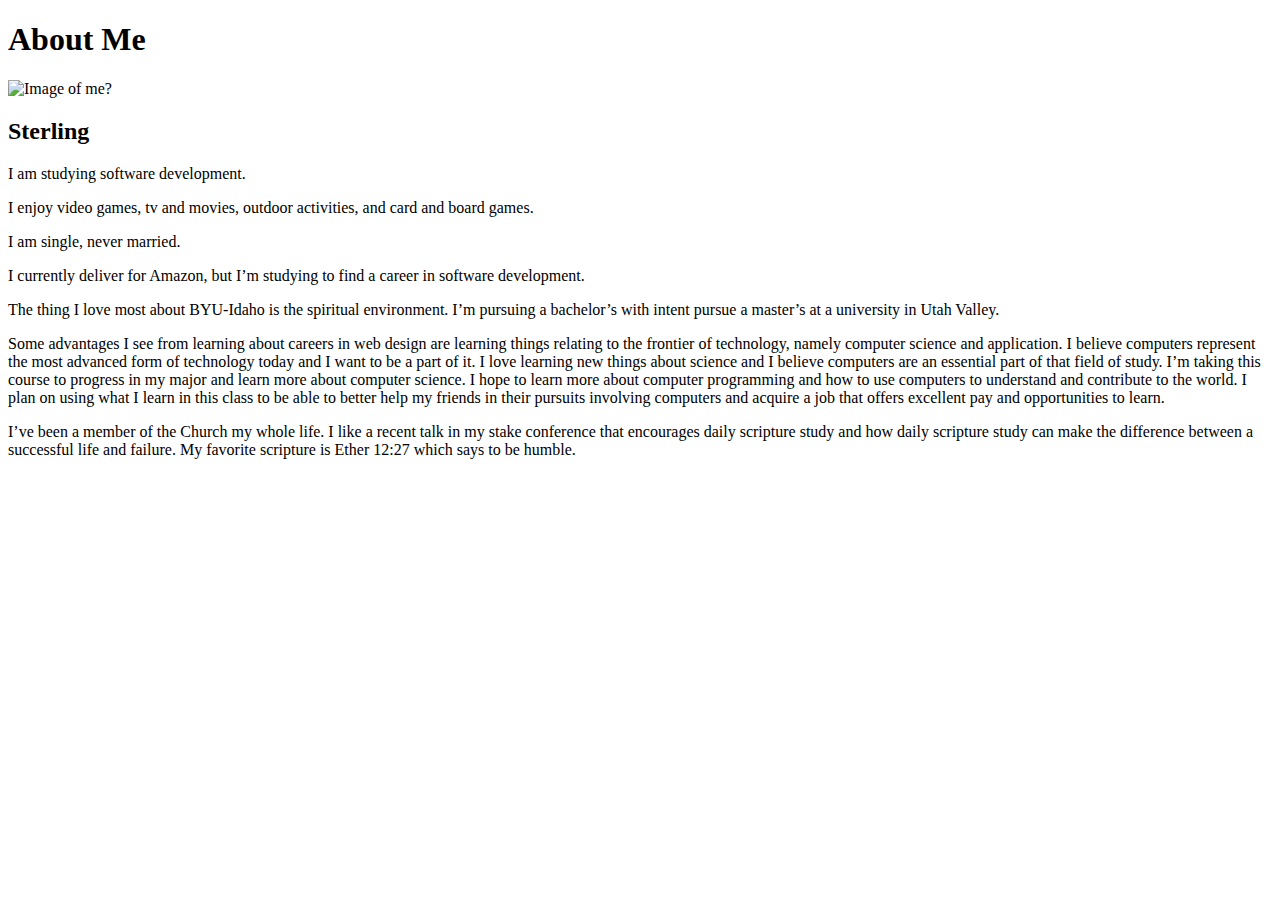
==== aboutme/index.html @ 5c6b74e2 "first commit" ====
<!DOCTYPE html>
<html lang="en">
<head>
    <meta charset="UTF-8">
    <meta http-equiv="X-UA-Compatible" content="IE=edge">
    <meta name="viewport" content="width=device-width, initial-scale=1.0">
    <title>All About Me</title>
</head>
<body>
    <h1>About Me</h1>
    <img alt="Image of me?" src="/Users/sterdiz/Library/Mobile Documents/com~apple~CloudDocs/byui_pathway/wdd130/aboutme/images/CF65207A-C117-4113-9232-0BFF992D94D0_1_105_c.jpeg" >
    <h2>Sterling</h2>
    <p>I am studying software development.</p>
    <p>I enjoy video games, tv and movies, outdoor activities, and card and board games.</p>
    <p>I am single, never married.</p>
    <p>I currently deliver for Amazon, but I’m studying to find a career in software development.</p>
    <p>The thing I love most about BYU-Idaho is the spiritual environment. I’m pursuing a bachelor’s with intent pursue a master’s at a university in Utah Valley.</p>
    <p>Some advantages I see from learning about careers in web design are learning things relating to the frontier of technology, namely computer science and application. I believe computers represent the most advanced form of technology today and I want to be a part of it. I love learning new things about science and I believe computers are an essential part of that field of study. I’m taking this course to progress in my major and learn more about computer science. I hope to learn more about computer programming and how to use computers to understand and contribute to the world. I plan on using what I learn in this class to be able to better help my friends in their pursuits involving computers and acquire a job that offers excellent pay and opportunities to learn.</p>
    <p>I’ve been a member of the Church my whole life. I like a recent talk in my stake conference that encourages daily scripture study and how daily scripture study can make the difference between a successful life and failure. My favorite scripture is Ether 12:27 which says to be humble.</p>
</body>
</html>
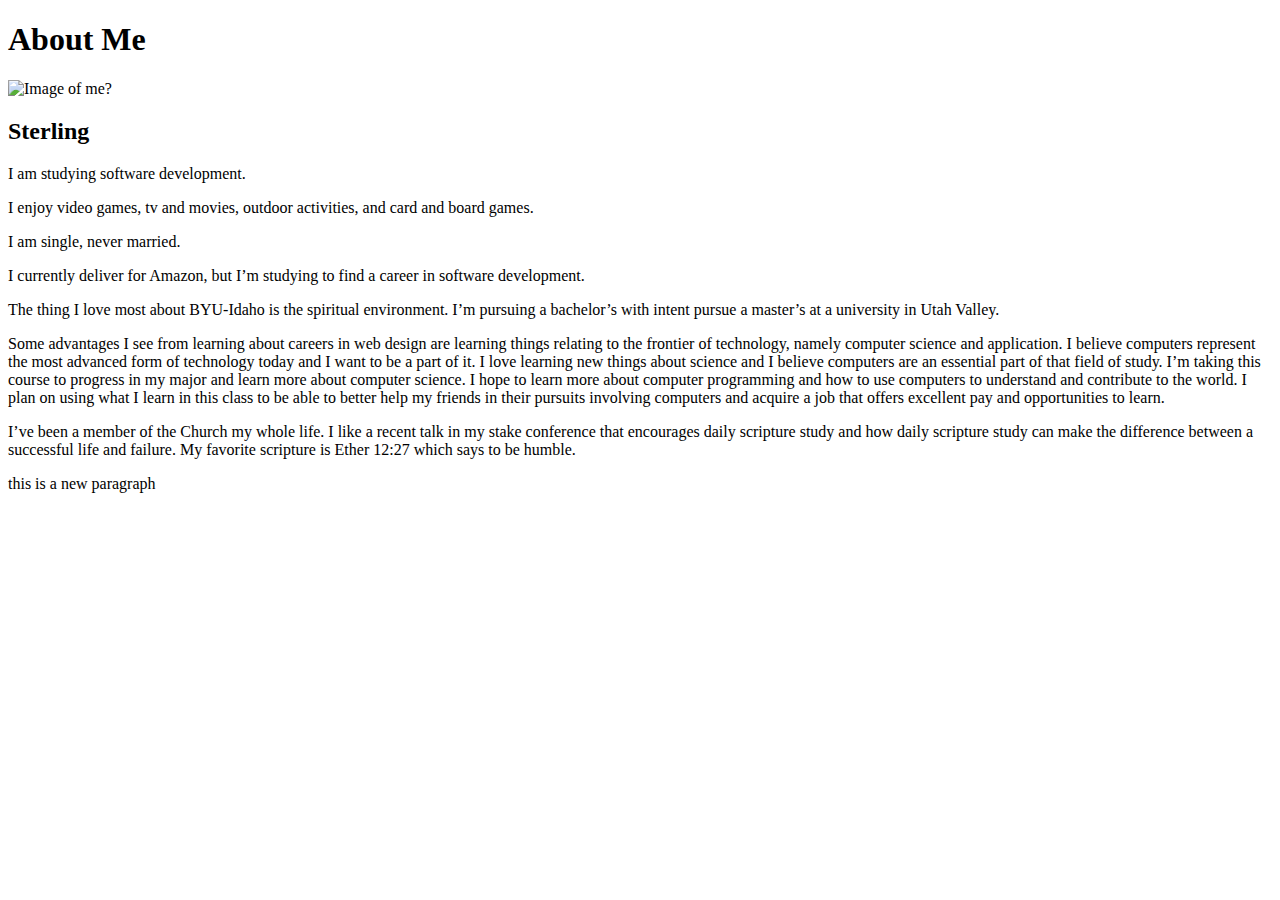
==== commit 47055bf0: "added a new paragraph to index.html and removed" ====
--- a/aboutme/index.html
+++ b/aboutme/index.html
@@ -17,5 +17,6 @@
     <p>The thing I love most about BYU-Idaho is the spiritual environment. I’m pursuing a bachelor’s with intent pursue a master’s at a university in Utah Valley.</p>
     <p>Some advantages I see from learning about careers in web design are learning things relating to the frontier of technology, namely computer science and application. I believe computers represent the most advanced form of technology today and I want to be a part of it. I love learning new things about science and I believe computers are an essential part of that field of study. I’m taking this course to progress in my major and learn more about computer science. I hope to learn more about computer programming and how to use computers to understand and contribute to the world. I plan on using what I learn in this class to be able to better help my friends in their pursuits involving computers and acquire a job that offers excellent pay and opportunities to learn.</p>
     <p>I’ve been a member of the Church my whole life. I like a recent talk in my stake conference that encourages daily scripture study and how daily scripture study can make the difference between a successful life and failure. My favorite scripture is Ether 12:27 which says to be humble.</p>
+    <p>this is a new paragraph</p>
 </body>
 </html>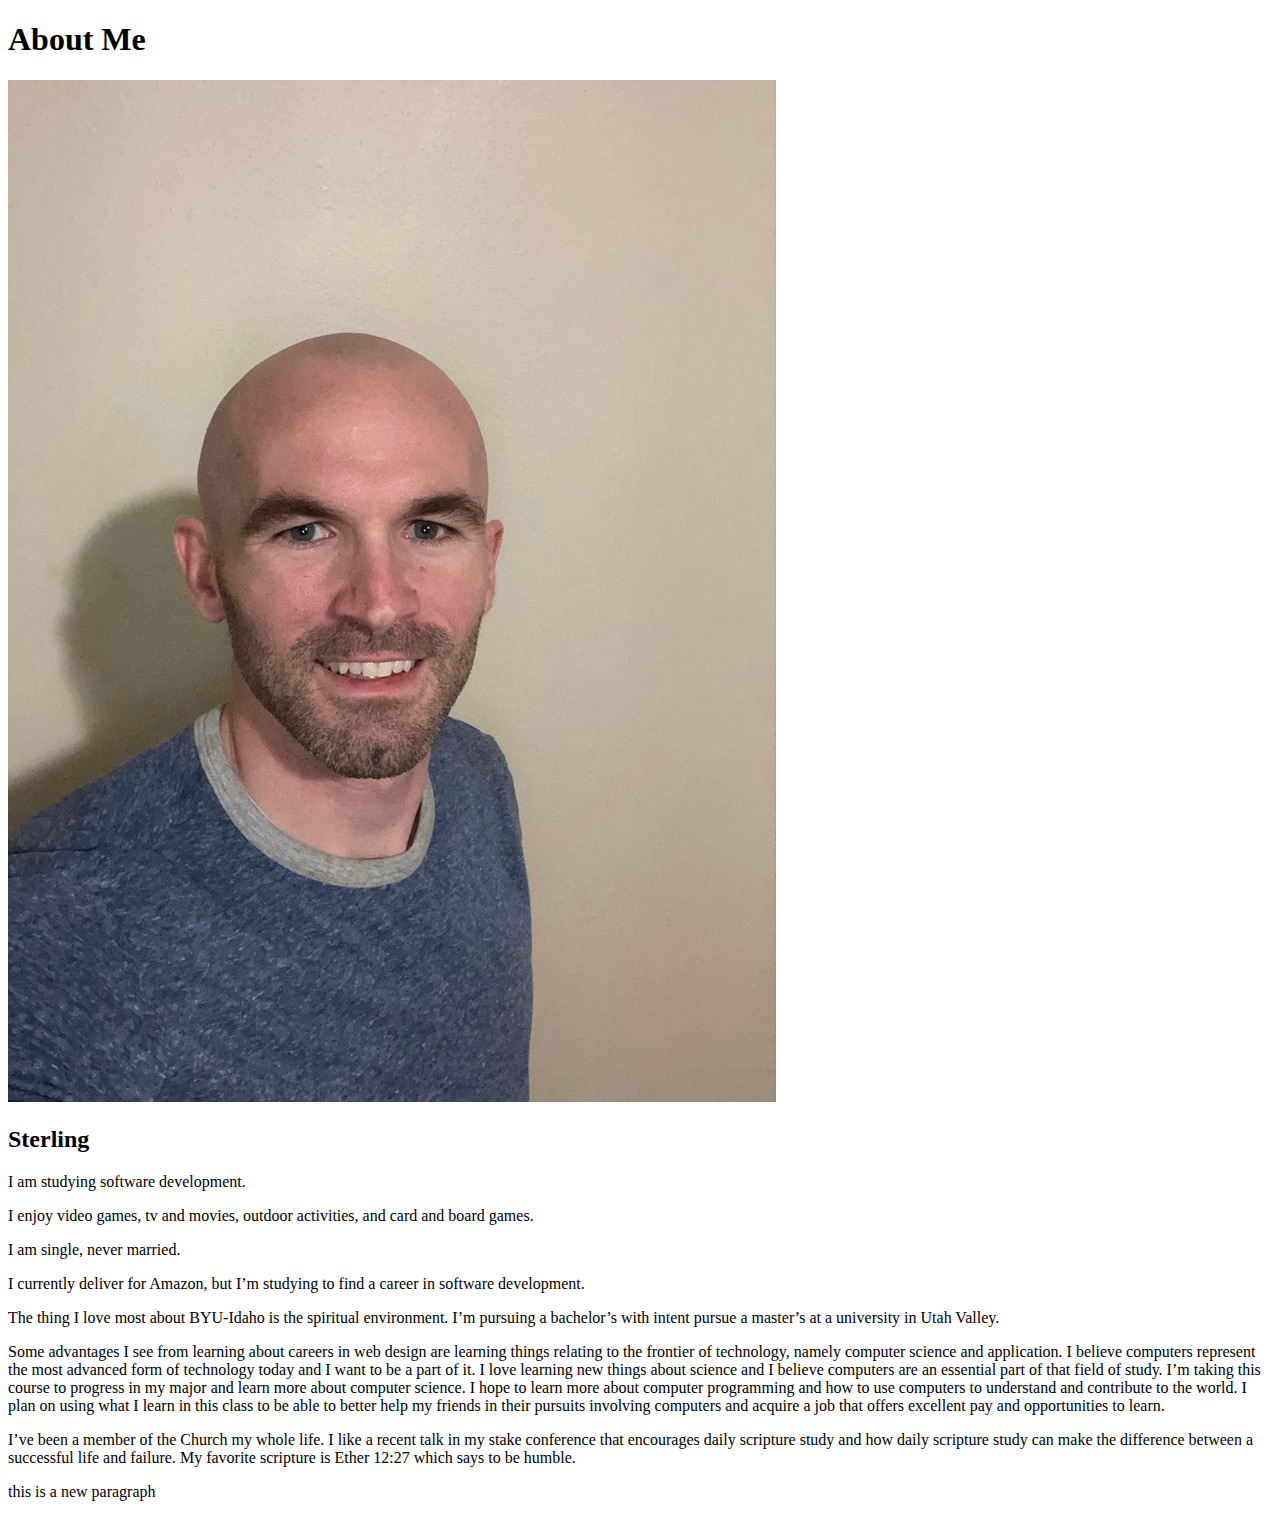
==== commit a8ca1f00: "fixed path to image" ====
--- a/aboutme/index.html
+++ b/aboutme/index.html
@@ -8,7 +8,7 @@
 </head>
 <body>
     <h1>About Me</h1>
-    <img alt="Image of me?" src="/Users/sterdiz/Library/Mobile Documents/com~apple~CloudDocs/byui_pathway/wdd130/aboutme/images/CF65207A-C117-4113-9232-0BFF992D94D0_1_105_c.jpeg" >
+    <img src="images/photo_of_me.jpeg" alt="Image of me?">
     <h2>Sterling</h2>
     <p>I am studying software development.</p>
     <p>I enjoy video games, tv and movies, outdoor activities, and card and board games.</p>
